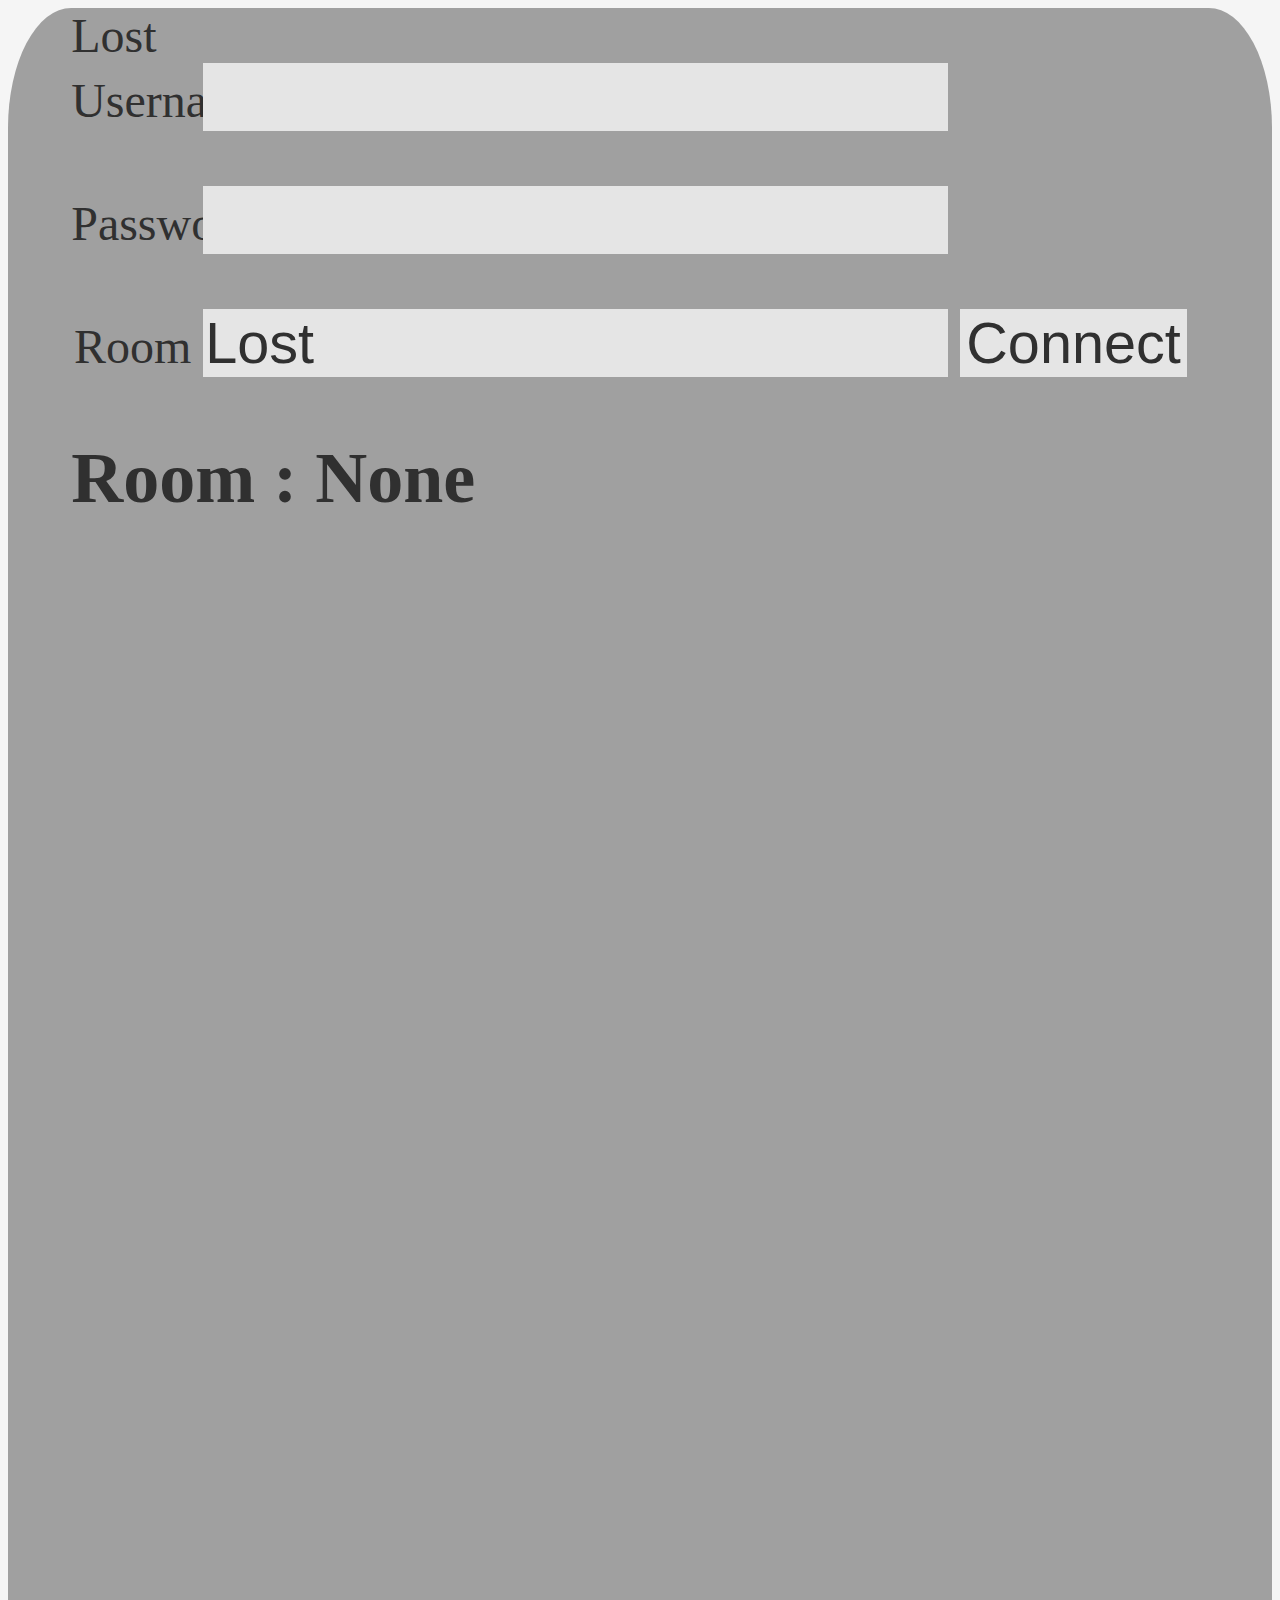
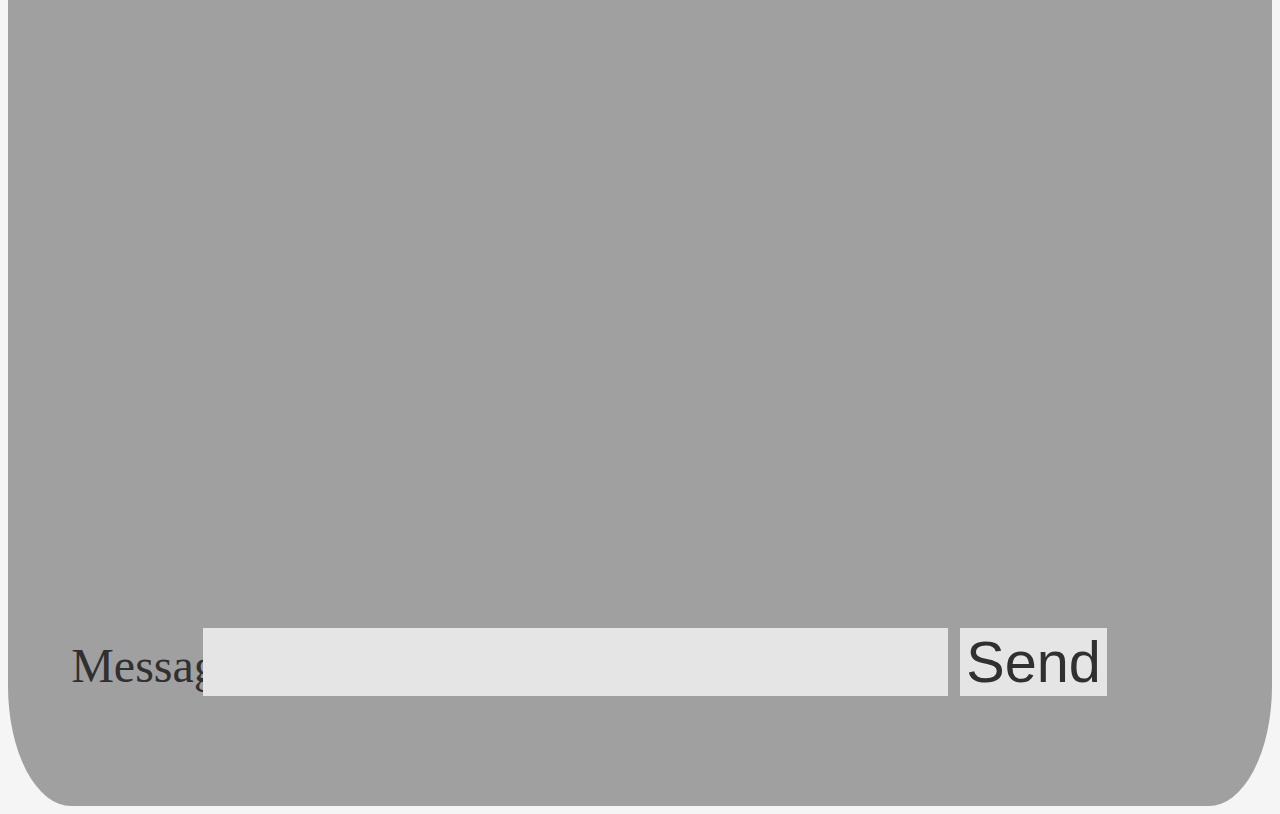
==== html/index.html @ 54c24d61 "Initial commit" ====
<!DOCTYPE HTML>
<html>
  <head>
    <title> Lost </title>
    <meta name = "charset" charset = "utf-8">
    <meta name = "viewport" content = "width=device-width">
    <link rel = "stylesheet" type = "text/css" href = "style.css">
    <script src = "script.js"></script>
    <script src= "socket.io/socket.io.js"></script>
  </head>
  <body onload = "onload()">
    <div id = "Main">
      <audio id = "Ding" src = "Ding.mp3"> </audio>
			<bdi
      <h1 id = "Title"> Lost </h1>
      <div id = "AccessPort">
        <label id = "NameLabel"> Username  </label>
        <input id = "NameInput" type = "text">
        <br><br>
				<label id = "PassLabel"> Password  </label>
        <input id = "PassInput" type = "text">
        <br><br>
        <label id = "IDLabel"> Room </label>
        <input id = "IDInput" value = "Lost" type = "text">
        <input id = "ConnectButton" class = "Button" type = "submit" value = "Connect" onclick = "Connect()">
      </div>
      <h2 id = "RoomID"> Room : None </h2>
      <div id = "Chat">
        <p id = "Message0" class = "Message"> - </p>
        <p id = "Message1" class = "Message"> - </p>
        <p id = "Message2" class = "Message"> - </p>
        <p id = "Message3" class = "Message"> - </p>
        <p id = "Message4" class = "Message"> - </p>
        <p id = "Message5" class = "Message"> - </p>
        <p id = "Message6" class = "Message"> - </p>
        <p id = "Message7" class = "Message"> - </p>
				<p id = "Message8" class = "Message"> - </p>
				<p id = "Message9" class = "Message"> - </p>
				<p id = "Message10" class = "Message"> - </p>
				<p id = "Message11" class = "Message"> - </p>
				<p id = "Message12" class = "Message"> - </p>
				<p id = "Message13" class = "Message"> - </p>
				<p id = "Message14" class = "Message"> - </p>
				<p id = "Message15" class = "Message"> - </p>
        <label id = "MessageLabel"> Message </label>
        <input id = "ComposedMessage" type = "text">
        <input id = "SendMessage" onclick="Send()" value = "Send" class = "Button" type = "submit">
      </div>
      <br><br>
    </div>
  </body>
</html>
---- html/style.css ----
body{
  background: #f5f5f5;
  color: #303030;
  font-family: 'Seugo IU';
}

label{
  width: 10%;
  display: inline-block;
  text-align: right;
}

input{
  background: #e5e5e5;
  color: #303030;
  font-size: 120%;
  border: none;
}

.Message{
  color: #a0a0a0;
}

#Main{
  background: #a0a0a0;
  border-radius: 5%;
  padding-left: 5%;
}

#Title{
  font-size: 300%;
}
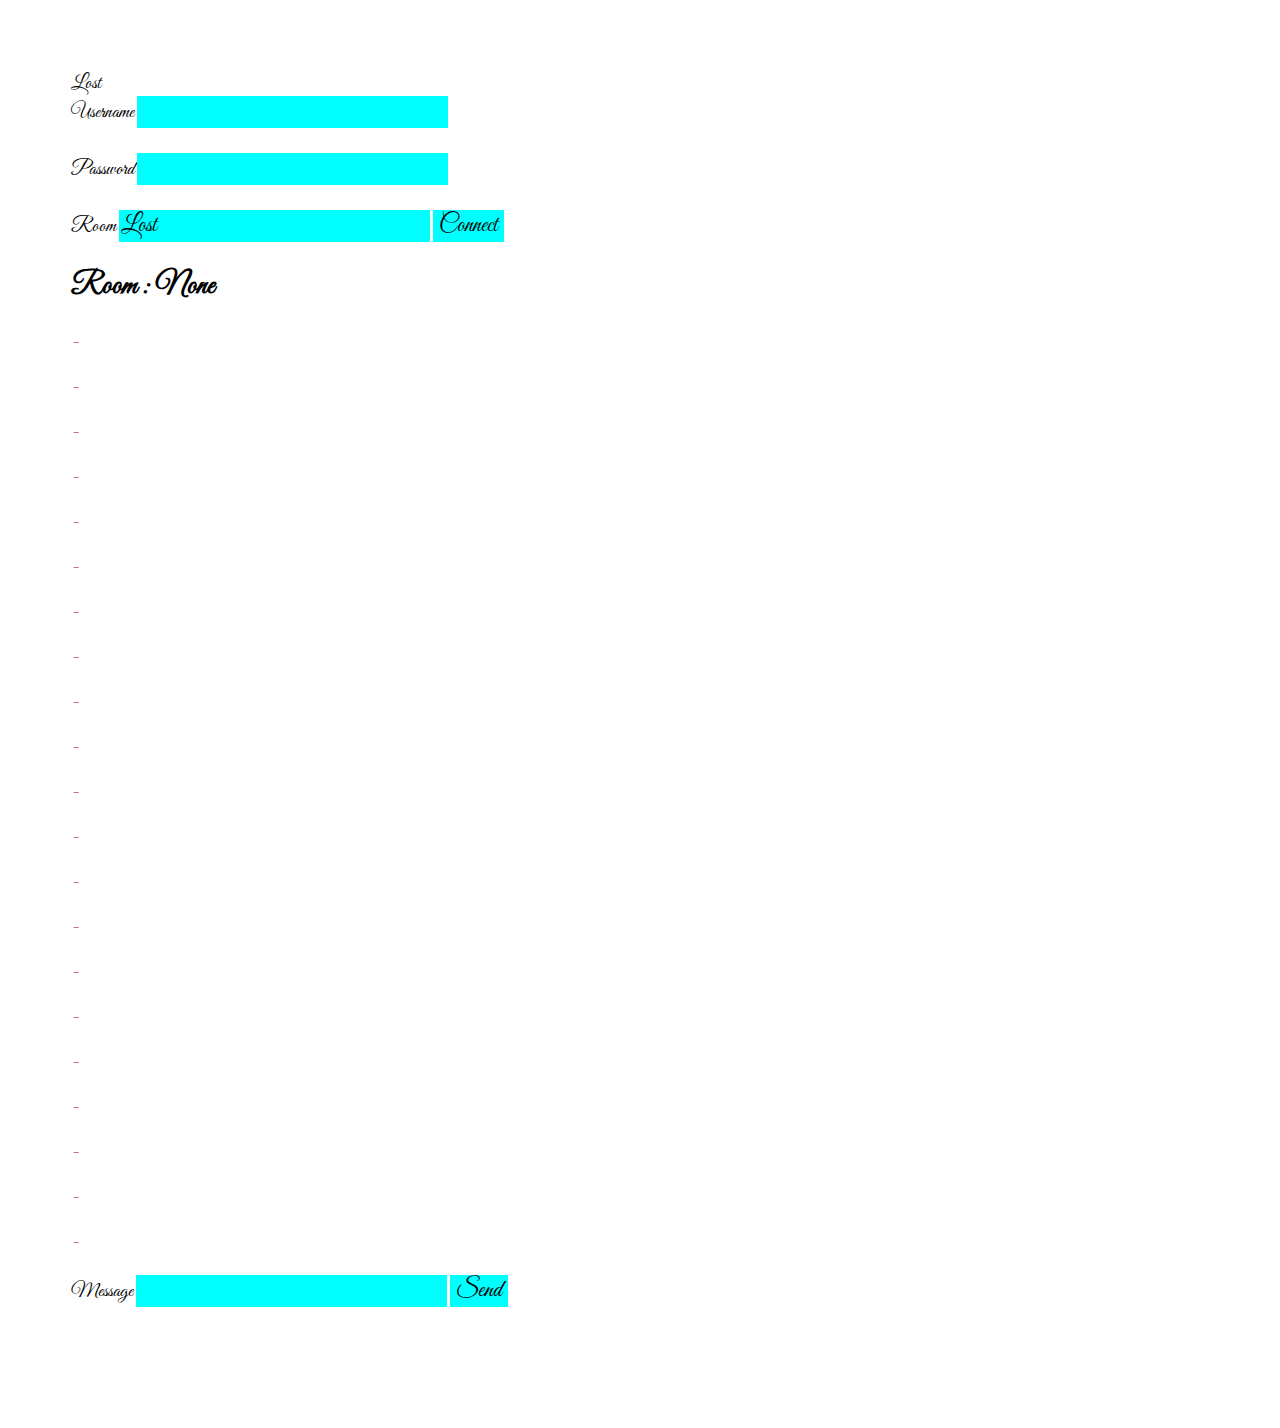
==== commit 50af3121: "The font of the website, the layout and a few other things." ====
--- a/html/index.html
+++ b/html/index.html
@@ -1,20 +1,29 @@
- <!DOCTYPE HTML>
+<!DOCTYPE HTML>
 <html>
-  <head>
-    <title> Lost </title>
-    <meta name = "charset" charset = "utf-8">
-    <meta name = "viewport" content = "width=device-width">
-    <link rel = "stylesheet" type = "text/css" href = "style.css">
-    <script src = "script.js"></script>
-    <script src= "socket.io/socket.io.js"></script>
-  </head>
-  <body onload = "onload()">
-    <div id = "Main">
-      <audio id = "Ding" src = "Ding.mp3"> </audio>
-			<bdi
-      <h1 id = "Title"> Lost </h1>
-      <div id = "AccessPort">
-        <label id = "NameLabel"> Username  </label>
+		<link href='https://fonts.googleapis.com/css?family=Great Vibes' rel='stylesheet'>
+<start first="first()">
+<head>
+	<title> Lost </title>
+	<meta name="charset" charset="cursive">
+	<meta name="viewport" content="width=device-width">
+	<link rel="stylesheet" type="text/css" href="style.css">
+	<script src="https://embed.runkit.com" data-element-id="Gone8">
+	<script src="socket.io/socket.io.js">
+
+	</script>
+	<style>
+		life{
+			font-family: 'Great Vibes'
+		}
+	</style>
+</head>
+<body onload="onload()">
+	<life class="all">
+		<div id="Main">
+			<audio id="Ding" src="Ding.mp3"> </audio>
+			<bdi <h1 class="Title" id="Title"> Lost </h1>
+				<div id="AccessPort">
+					<label id = "NameLabel"> Username  </label>
         <input id = "NameInput" type = "text">
         <br><br>
 				<label id = "PassLabel"> Password  </label>
@@ -26,6 +35,7 @@
       </div>
       <h2 id = "RoomID"> Room : None </h2>
       <div id = "Chat">
+			<mes id = "Messages">	
         <p id = "Message0" class = "Message"> - </p>
         <p id = "Message1" class = "Message"> - </p>
         <p id = "Message2" class = "Message"> - </p>
@@ -42,6 +52,12 @@
 				<p id = "Message13" class = "Message"> - </p>
 				<p id = "Message14" class = "Message"> - </p>
 				<p id = "Message15" class = "Message"> - </p>
+				<p id = "Message16" class = "Message"> - </p>
+				<p id = "Message17" class = "Message"> - </p>
+				<p id = "Message18" class = "Message"> - </p>
+				<p id = "Message19" class = "Message"> - </p>
+				<p id = "Message20" class = "Message"> - </p>
+			</mes>
         <label id = "MessageLabel"> Message </label>
         <input id = "ComposedMessage" type = "text">
         <input id = "SendMessage" onclick="Send()" value = "Send" class = "Button" type = "submit">
@@ -49,4 +65,5 @@
       <br><br>
     </div>
   </body>
+</life>
 </html>--- a/html/style.css
+++ b/html/style.css
@@ -1,32 +1,48 @@
-body{
-  background: #f5f5f5;
+body1{
+  background: #FFF;
+  color: #FFF;
+}
+
+body2{
+  background: #000000;
   color: #303030;
-  font-family: 'Seugo IU';
 }
 
 label{
-  width: 10%;
+  width: auto;
   display: inline-block;
-  text-align: right;
+  text-align: left;
 }
 
 input{
-  background: #e5e5e5;
-  color: #303030;
+  background: cyan;
+  color: darkpurple;
   font-size: 120%;
-  border: none;
+  border-color: #000;
+	border: 10px;
+	font-family: 'Great Vibes'
 }
 
 .Message{
-  color: #a0a0a0;
+  color: darkred;
 }
 
 #Main{
-  background: #a0a0a0;
-  border-radius: 5%;
-  padding-left: 5%;
+  background: #FFF;
+	border-radius: 5%;
+  padding: 5%;
 }
 
-#Title{
-  font-size: 300%;
+title {
+  text-size: 100px;
+}
+life {
+	font-size: 20px;
+}
+
+#Messages {
+	height: 500px !important;
+	width: default;
+	box-sizing: border-box;
+	overflow: scroll;
 }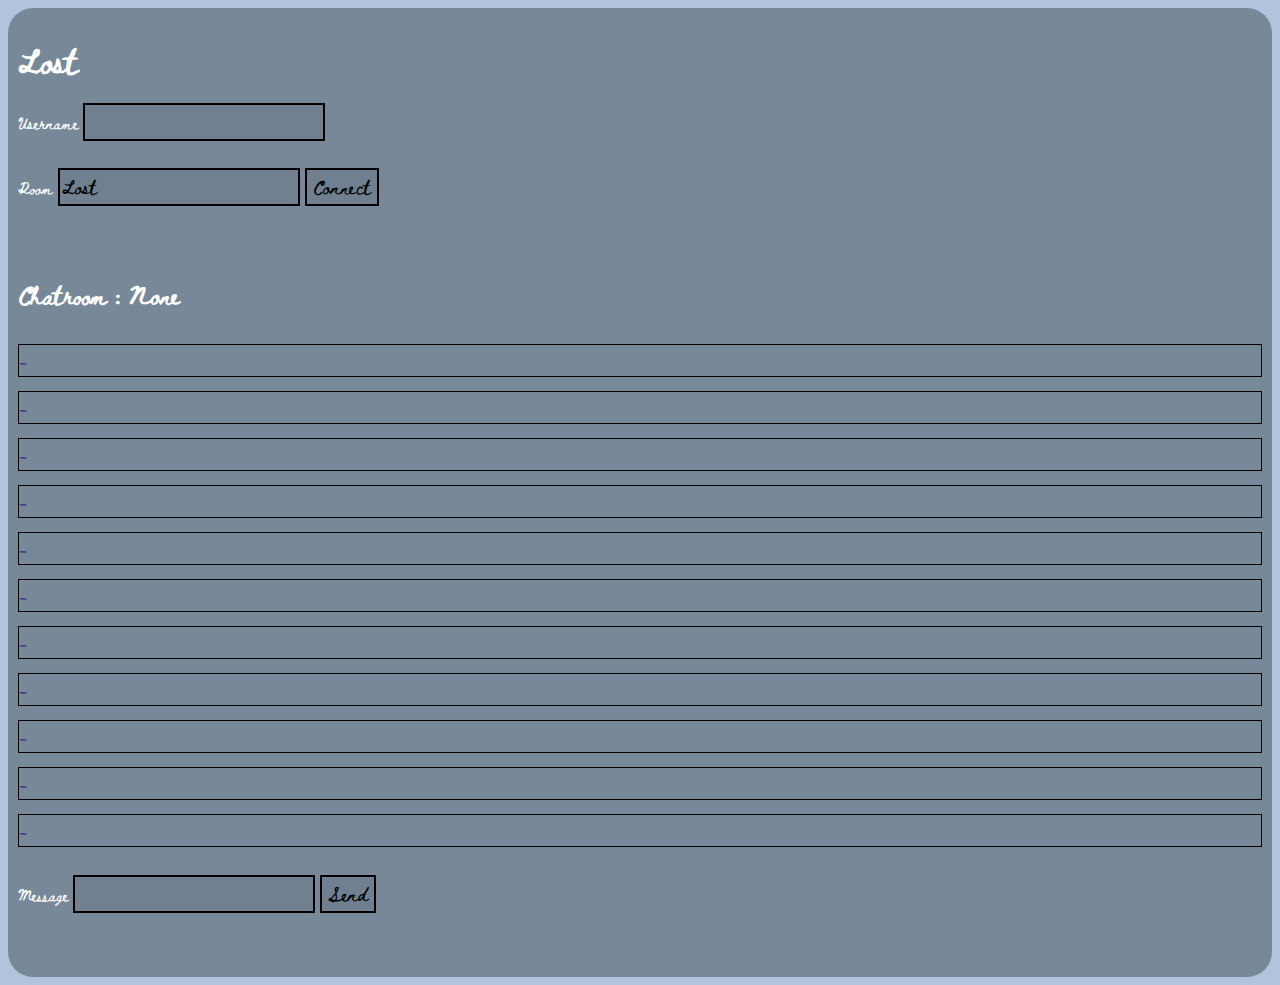
==== commit 30f2bc1e: "i can't remember" ====
--- a/html/index.html
+++ b/html/index.html
@@ -1,63 +1,51 @@
 <!DOCTYPE HTML>
 <html>
-		<link href='https://fonts.googleapis.com/css?family=Great Vibes' rel='stylesheet'>
-<start first="first()">
-<head>
-	<title> Lost </title>
-	<meta name="charset" charset="cursive">
-	<meta name="viewport" content="width=device-width">
-	<link rel="stylesheet" type="text/css" href="style.css">
-	<script src="https://embed.runkit.com" data-element-id="Gone8">
-	<script src="socket.io/socket.io.js">
-
-	</script>
-	<style>
-		life{
-			font-family: 'Great Vibes'
-		}
-	</style>
-</head>
-<body onload="onload()">
-	<life class="all">
-		<div id="Main">
-			<audio id="Ding" src="Ding.mp3"> </audio>
-			<bdi <h1 class="Title" id="Title"> Lost </h1>
-				<div id="AccessPort">
-					<label id = "NameLabel"> Username  </label>
+  <head>
+    <title> Lost </title>
+    <meta name = "charset" charset = "utf-8">
+    <meta name = "viewport" content = "width=device-width">
+    <link rel = "stylesheet" type = "text/css" href = "style.css">
+    <script src = "script.js"></script>
+    <script src= "socket.io/socket.io.js"></script>
+		<link href='https://fonts.googleapis.com/css?family=Beth Ellen' rel='stylesheet'>
+		<script op = 'Change()'>
+			document.getElementById("RA").style.opacity = 0;
+		</script>
+  </head>
+	<div id = 'life'>
+  <body onload = "onload()">
+    <div id = "Main">
+      <audio id = "Ding" src = "Ding.mp3"> </audio>
+      <h1 id = "Title"> Lost </h1>
+      <div id = "AccessPort">
+        <label id = "NameLabel"> Username  </label>
         <input id = "NameInput" type = "text">
-        <br><br>
-				<label id = "PassLabel"> Password  </label>
-        <input id = "PassInput" type = "text">
-        <br><br>
+        <br></br>
         <label id = "IDLabel"> Room </label>
         <input id = "IDInput" value = "Lost" type = "text">
         <input id = "ConnectButton" class = "Button" type = "submit" value = "Connect" onclick = "Connect()">
+				<br></br>
+				<label id = 'RA'>
+					You are not allowed to access that room.
+				</label>
       </div>
-      <h2 id = "RoomID"> Room : None </h2>
+      <h2 id = "RoomID"> Chatroom : None </h2>
       <div id = "Chat">
-			<mes id = "Messages">	
-        <p id = "Message0" class = "Message"> - </p>
-        <p id = "Message1" class = "Message"> - </p>
-        <p id = "Message2" class = "Message"> - </p>
-        <p id = "Message3" class = "Message"> - </p>
-        <p id = "Message4" class = "Message"> - </p>
-        <p id = "Message5" class = "Message"> - </p>
-        <p id = "Message6" class = "Message"> - </p>
-        <p id = "Message7" class = "Message"> - </p>
-				<p id = "Message8" class = "Message"> - </p>
-				<p id = "Message9" class = "Message"> - </p>
-				<p id = "Message10" class = "Message"> - </p>
-				<p id = "Message11" class = "Message"> - </p>
-				<p id = "Message12" class = "Message"> - </p>
-				<p id = "Message13" class = "Message"> - </p>
-				<p id = "Message14" class = "Message"> - </p>
-				<p id = "Message15" class = "Message"> - </p>
-				<p id = "Message16" class = "Message"> - </p>
-				<p id = "Message17" class = "Message"> - </p>
-				<p id = "Message18" class = "Message"> - </p>
-				<p id = "Message19" class = "Message"> - </p>
-				<p id = "Message20" class = "Message"> - </p>
-			</mes>
+				<div id = "mess">
+					<h3>
+					<p id = "Message0" class = "Message"> - </p>
+      	  <p id = "Message1" class = "Message"> - </p>
+        	<p id = "Message2" class = "Message"> - </p>
+	        <p id = "Message3" class = "Message"> - </p>
+  	      <p id = "Message4" class = "Message"> - </p>
+    	    <p id = "Message5" class = "Message"> - </p>
+      	  <p id = "Message6" class = "Message"> - </p>
+      	  <p id = "Message7" class = "Message"> - </p>
+					<p id = "Message8" class = "Message"> - </p>
+					<p id = "Message9" class = "Message"> - </p>
+					<p id = "Message10" class = "Message"> - </p>
+					</h3>
+			</div>
         <label id = "MessageLabel"> Message </label>
         <input id = "ComposedMessage" type = "text">
         <input id = "SendMessage" onclick="Send()" value = "Send" class = "Button" type = "submit">
@@ -65,5 +53,5 @@
       <br><br>
     </div>
   </body>
-</life>
+	</div>
 </html>--- a/html/style.css
+++ b/html/style.css
@@ -1,48 +1,47 @@
-body1{
-  background: #FFF;
-  color: #FFF;
+body{
+  background: lightsteelblue;
+	font-family: 'Beth Ellen';
+	font-size: 12px;
+	color: white;
+	font-style: italic thin;
+}	
+
+label{
+  width: auto-flow;
+  display: inline-flex;
 }
 
-body2{
-  background: #000000;
-  color: #303030;
-}
-
-label{
-  width: auto;
-  display: inline-block;
-  text-align: left;
+#RA {
+	opacity: 0;
 }
 
 input{
-  background: cyan;
+  background: slategray;
   color: darkpurple;
   font-size: 120%;
-  border-color: #000;
-	border: 10px;
-	font-family: 'Great Vibes'
+	max-width: 250px;
+  border: 2px solid black;
+	font-family: 'Beth Ellen';
+	overflow-x: scroll;
 }
 
 .Message{
-  color: darkred;
+  color: darkslateblue;
+	font-size: 14px;
+	max-height: 75px;
+	overflow-y: scroll;
+	display: block;
+	font-weight: bold;
+	border: 1px solid black;
 }
 
 #Main{
-  background: #FFF;
-	border-radius: 5%;
-  padding: 5%;
+  background: lightslategray;
+	border-radius: 25px;
+  padding: 10px;
 }
 
-title {
-  text-size: 100px;
-}
-life {
-	font-size: 20px;
-}
-
-#Messages {
-	height: 500px !important;
-	width: default;
-	box-sizing: border-box;
-	overflow: scroll;
+h3 {
+	max-height: 1500px;
+	overflow-y: scroll;
 }